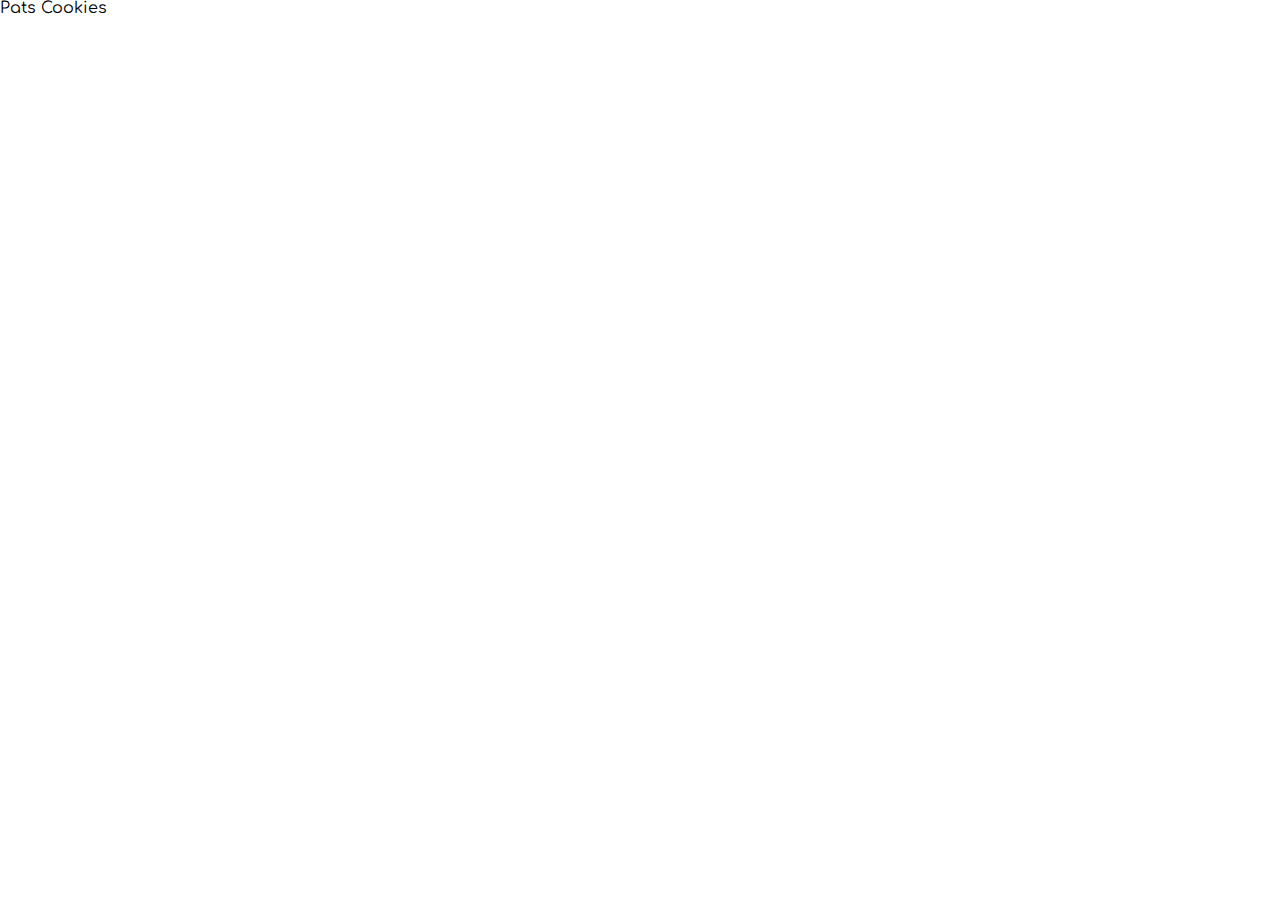
==== index.html @ 218260b9 "Finished styles on sales.html and pulled images into the project image folder." ====
<!DOCTYPE html>
<html lang="en">
      <!--Code Fellows: Week 2
    
    Description: Practice using HTML, CSS & JavaScript

    Author: Daniel Awesome
    Date: 07/20/2022
    
    File: sales.html-->
<head>
  <meta charset="UTF-8">
  <link rel="preconnect" href="https://fonts.googleapis.com">
  <link rel="preconnect" href="https://fonts.gstatic.com" crossorigin>
  <link href="https://fonts.googleapis.com/css2?family=Albert+Sans:wght@300&family=Comfortaa:wght@300&display=swap" rel="stylesheet">
  <link rel="preconnect" href="https://fonts.googleapis.com">
  <link rel="preconnect" href="https://fonts.gstatic.com" crossorigin>
  <link href="https://fonts.googleapis.com/css2?family=Albert+Sans:wght@300&family=Comfortaa:wght@300&family=Source+Code+Pro:wght@300&display=swap" rel="stylesheet">
  <title>Pats Cookie Stand</title>
  <link rel="stylesheet" href="css/reset.css">
  <link rel="stylesheet" href="css/style-index.css">
  <link rel="html" href="sales.html">
</head>
<body>
  <nav>
    <h1>Pats Cookies</h1>
  </nav>
</body>
</html>
---- css/style-index.css ----
html {
  font-family: 'Albert Sans', sans-serif;
  font-family: 'Comfortaa', cursive;
}
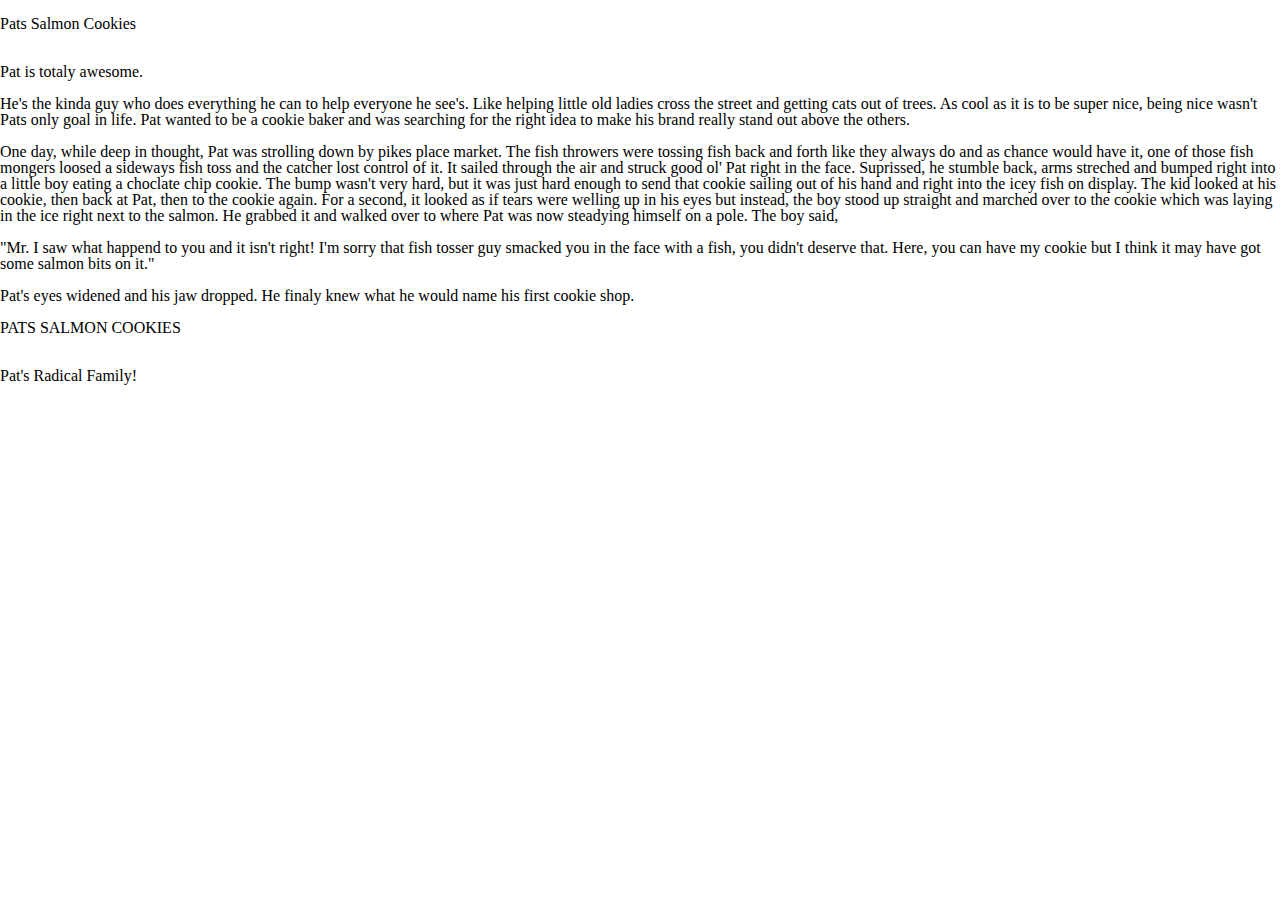
==== commit 8e0b0e74: "created wireframe html popluated with finalized text descriptions of the customers background." ====
--- a/index.html
+++ b/index.html
@@ -1,6 +1,6 @@
 <!DOCTYPE html>
 <html lang="en">
-      <!--Code Fellows: Week 2
+<!--Code Fellows: Week 2
     
     Description: Practice using HTML, CSS & JavaScript
 
@@ -8,22 +8,65 @@
     Date: 07/20/2022
     
     File: sales.html-->
+
 <head>
   <meta charset="UTF-8">
   <link rel="preconnect" href="https://fonts.googleapis.com">
   <link rel="preconnect" href="https://fonts.gstatic.com" crossorigin>
-  <link href="https://fonts.googleapis.com/css2?family=Albert+Sans:wght@300&family=Comfortaa:wght@300&display=swap" rel="stylesheet">
+  <link href="https://fonts.googleapis.com/css2?family=Albert+Sans:wght@300&family=Comfortaa:wght@300&display=swap"
+    rel="stylesheet">
   <link rel="preconnect" href="https://fonts.googleapis.com">
   <link rel="preconnect" href="https://fonts.gstatic.com" crossorigin>
-  <link href="https://fonts.googleapis.com/css2?family=Albert+Sans:wght@300&family=Comfortaa:wght@300&family=Source+Code+Pro:wght@300&display=swap" rel="stylesheet">
+  <link
+    href="https://fonts.googleapis.com/css2?family=Albert+Sans:wght@300&family=Comfortaa:wght@300&family=Source+Code+Pro:wght@300&display=swap"
+    rel="stylesheet">
   <title>Pats Cookie Stand</title>
   <link rel="stylesheet" href="css/reset.css">
   <link rel="stylesheet" href="css/style-index.css">
   <link rel="html" href="sales.html">
 </head>
+
 <body>
   <nav>
-    <h1>Pats Cookies</h1>
+    <img src="" alt="">
+    <h1>Pats Salmon Cookies</h1>
+    <img src="" alt="">
   </nav>
+  <main>
+    <section>
+      <aside>
+        <img src="" alt="">
+        <img src="" alt="">
+      </aside>
+      <article>
+        <p>Pat is totaly awesome.</p><br>
+        <p>He's the kinda guy who does everything he can to help everyone he see's. Like helping little old ladies cross
+          the street and getting cats out of trees. As cool as it is to be super nice, being nice wasn't Pats only goal
+          in life. Pat wanted to be a cookie baker and was searching for the right idea to make his brand really stand
+          out above the others.</p><br>
+        <p>One day, while deep in thought, Pat was strolling down by pikes place market. The fish throwers were tossing
+          fish back and forth like they always do and as chance would have it, one of those fish mongers loosed a
+          sideways fish toss and the catcher lost control of it. It sailed through the air and struck good ol' Pat right
+          in the face. Suprissed, he stumble back, arms streched and bumped right into a little boy eating a choclate
+          chip cookie. The bump wasn't very hard, but it was just hard enough to send that cookie sailing out of his
+          hand and right into the icey fish on display. The kid looked at his cookie, then back at Pat, then to the
+          cookie again. For a second, it looked as if tears were welling up in his eyes but instead, the boy stood up
+          straight and marched over to the cookie which was laying in the ice right next to the salmon. He grabbed it
+          and walked over to where Pat was now steadying himself on a pole. The boy said,</p><br>
+        <p>"Mr. I saw what happend to you and it isn't right! I'm sorry that fish tosser guy smacked you in the face
+          with a fish, you didn't deserve that. Here, you can have my cookie but I think it may have got some salmon
+          bits on it."</p><br>
+        <p>Pat's eyes widened and his jaw dropped. He finaly knew what he would name his first cookie shop.</p><br>
+        <h2>PATS SALMON COOKIES</h2>
+        <img src="" alt="">
+      </article>
+      <aside>
+        <img src="" alt="">
+        <p>Pat's Radical Family!</p>
+        <img src="" alt="">
+      </aside>
+    </section>
+  </main>
 </body>
+
 </html>--- a/css/style-index.css
+++ b/css/style-index.css
@@ -1,4 +1 @@
-html {
-  font-family: 'Albert Sans', sans-serif;
-  font-family: 'Comfortaa', cursive;
-}
+
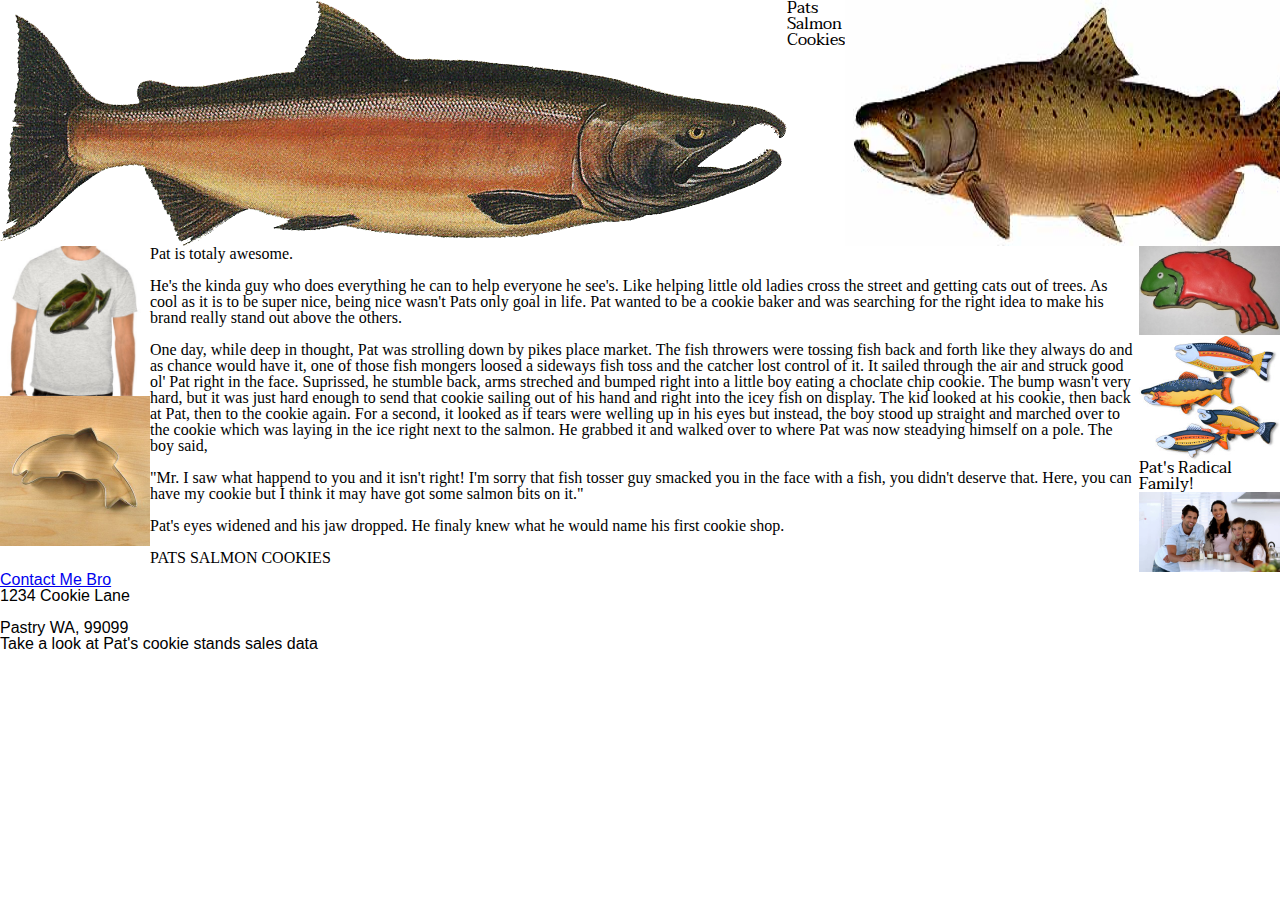
==== commit 6083bfbd: "Added some prototype css formating to index.html and removed footer rendering from app.js" ====
--- a/index.html
+++ b/index.html
@@ -13,13 +13,7 @@
   <meta charset="UTF-8">
   <link rel="preconnect" href="https://fonts.googleapis.com">
   <link rel="preconnect" href="https://fonts.gstatic.com" crossorigin>
-  <link href="https://fonts.googleapis.com/css2?family=Albert+Sans:wght@300&family=Comfortaa:wght@300&display=swap"
-    rel="stylesheet">
-  <link rel="preconnect" href="https://fonts.googleapis.com">
-  <link rel="preconnect" href="https://fonts.gstatic.com" crossorigin>
-  <link
-    href="https://fonts.googleapis.com/css2?family=Albert+Sans:wght@300&family=Comfortaa:wght@300&family=Source+Code+Pro:wght@300&display=swap"
-    rel="stylesheet">
+  <link href="https://fonts.googleapis.com/css2?family=Taviraj&display=swap" rel="stylesheet">
   <title>Pats Cookie Stand</title>
   <link rel="stylesheet" href="css/reset.css">
   <link rel="stylesheet" href="css/style-index.css">
@@ -28,15 +22,15 @@
 
 <body>
   <nav>
-    <img src="" alt="">
+    <img src="img/salmon.png" alt="a profile picture of a salmon">
     <h1>Pats Salmon Cookies</h1>
-    <img src="" alt="">
+    <img src="img/chinook.jpg" alt="a profile picture of a chinook">
   </nav>
   <main>
     <section>
       <aside>
-        <img src="" alt="">
-        <img src="" alt="">
+        <img src="img/shirt.jpg" alt="merch a pats cookie stand shirt">
+        <img src="img/cutter.jpeg" alt="merch of a salmon shaped cookie cutter">
       </aside>
       <article>
         <p>Pat is totaly awesome.</p><br>
@@ -58,14 +52,27 @@
           bits on it."</p><br>
         <p>Pat's eyes widened and his jaw dropped. He finaly knew what he would name his first cookie shop.</p><br>
         <h2>PATS SALMON COOKIES</h2>
-        <img src="" alt="">
       </article>
       <aside>
+        <img src="img/frosted-cookie.jpg" alt="pats cookie stand frosted cookie">
+        <img src="img/fish.jpg" alt="art of four salmon type fish swiming in a school formation">
         <img src="" alt="">
         <p>Pat's Radical Family!</p>
-        <img src="" alt="">
+        <img src="img/family.jpg" alt="pats family photo">
       </aside>
     </section>
+    <footer>
+      <ul>
+        <li><a href="mailto:fakeemailadress@notarealdomain.com">Contact Me Bro</a></li>
+        <li>
+          <p>1234 Cookie Lane</p><br>
+          <p>Pastry WA, 99099</p>
+        </li>
+        <li>Take a look at Pat's cookie stands sales data</li>
+        <li></li>
+      </ul>
+     
+    </footer>
   </main>
 </body>
 
--- a/css/style-index.css
+++ b/css/style-index.css
@@ -1 +1,32 @@
 
+nav, aside{
+  font-family: 'Taviraj', serif;
+  display: flex;
+  flex-direction: row;
+}
+
+section {
+  display: flex;
+  flex-direction: row;
+}
+
+aside{
+  display: flex;
+  flex-direction: column;
+}
+
+aside:first-of-type img{
+  width: 150px;
+}
+
+aside:last-of-type img{
+  width: 141px;
+}
+
+article {
+  font-family: Georgia, 'Times New Roman', Times, serif;
+}
+
+footer {
+  font-family: Arial, Helvetica, sans-serif;
+}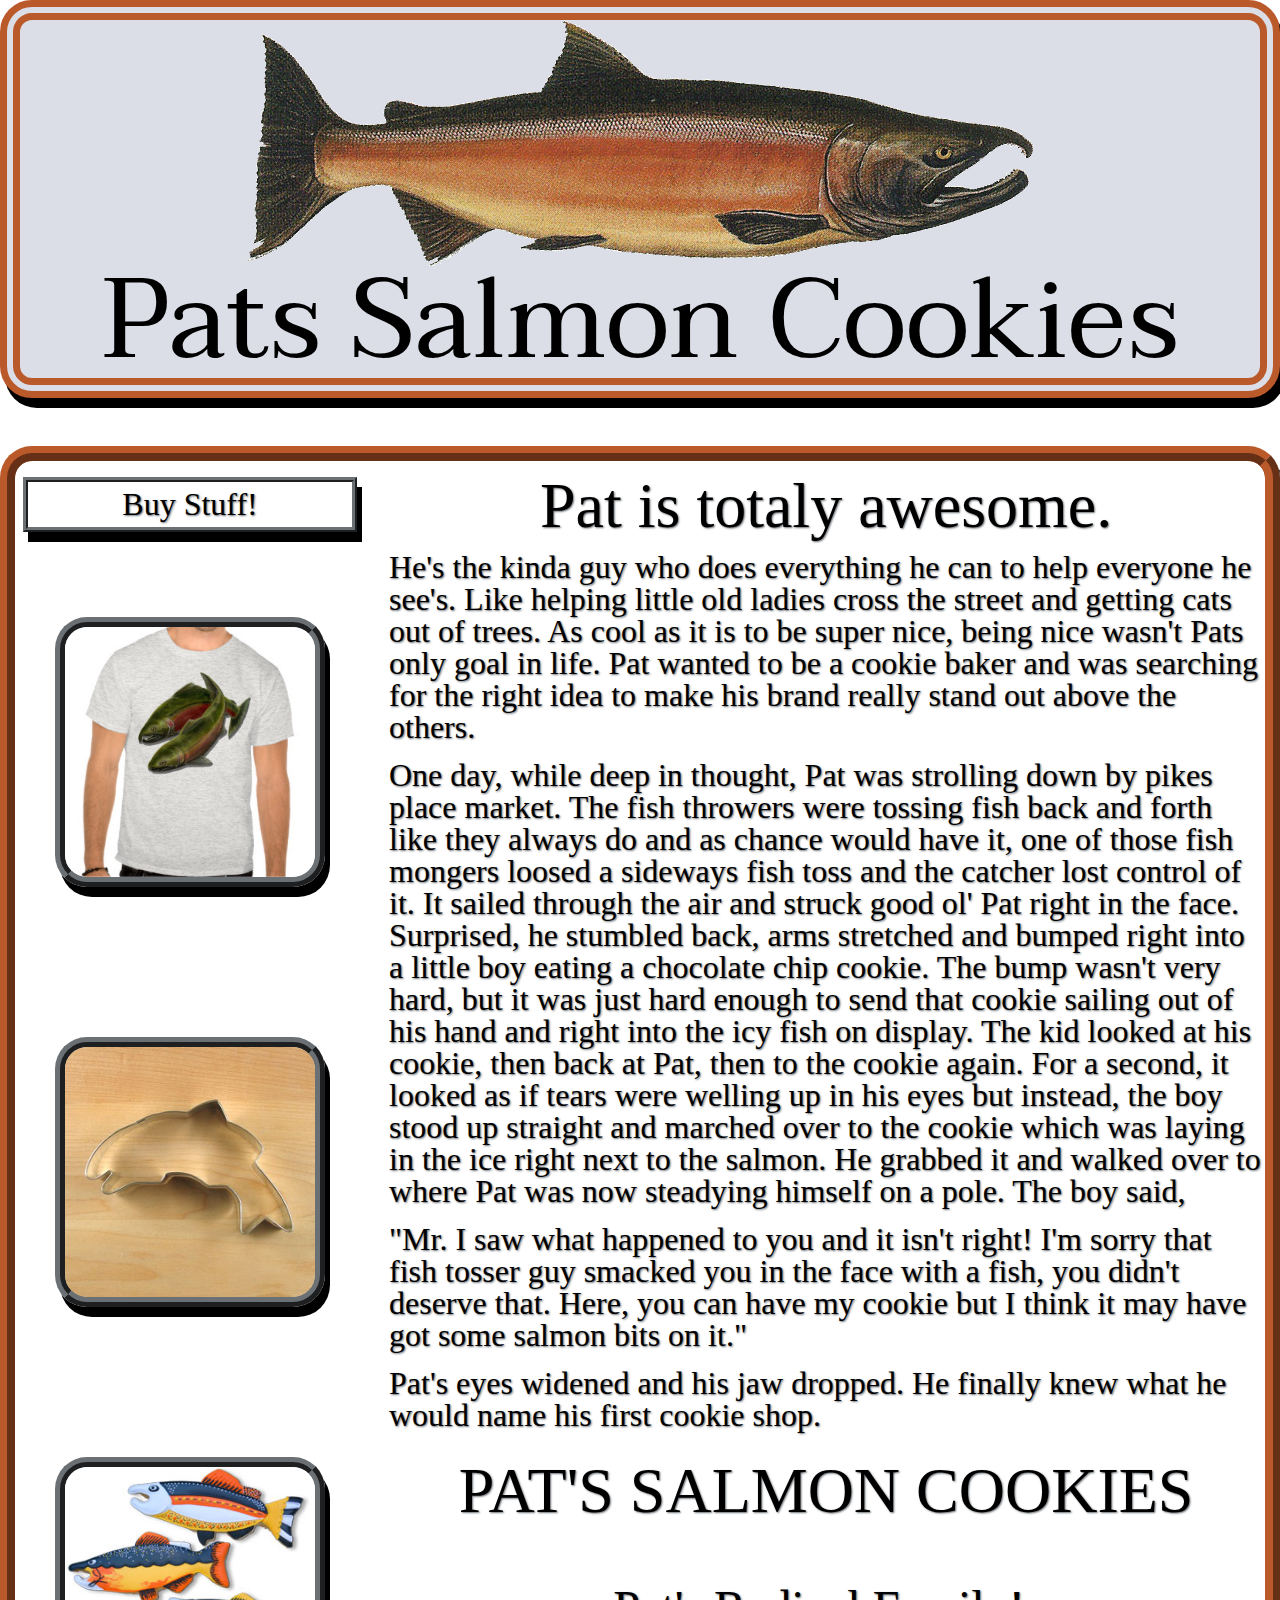
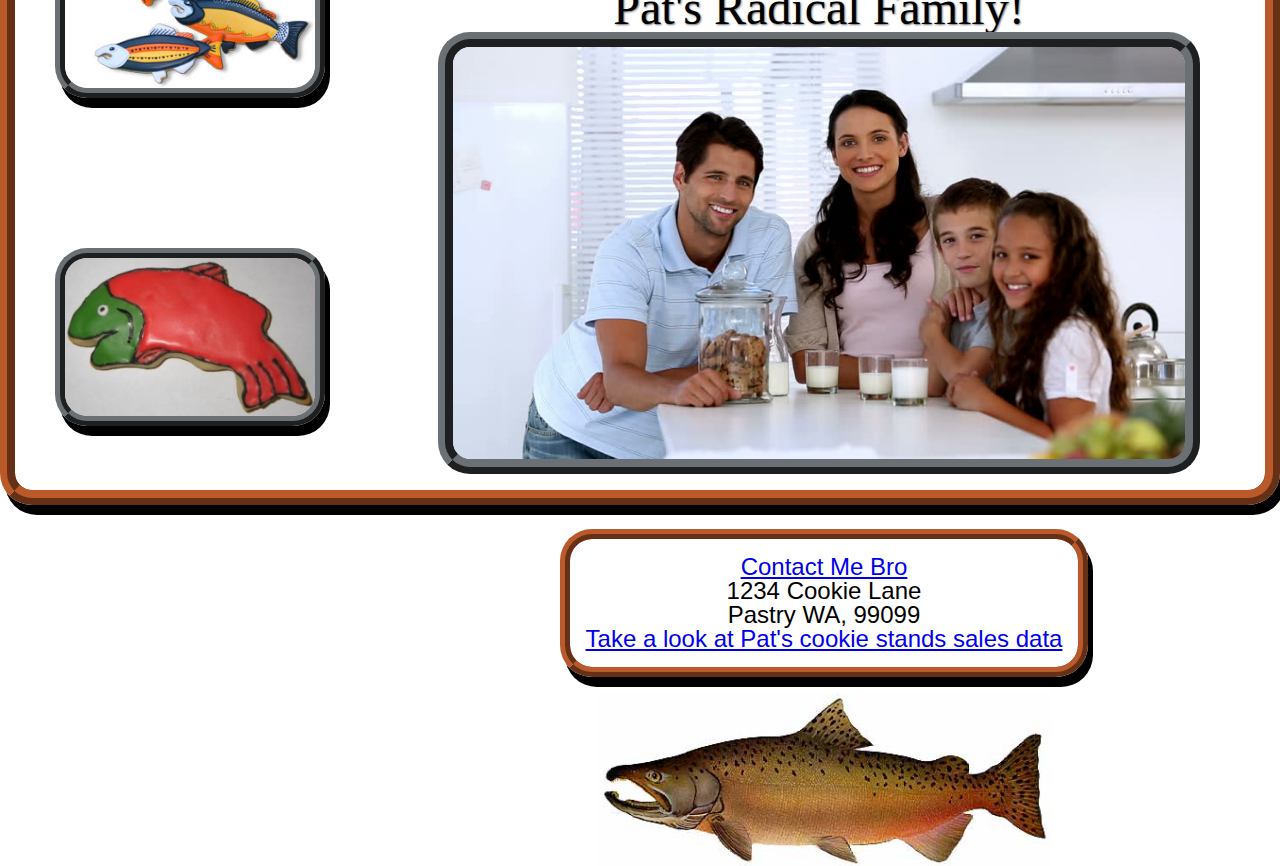
==== commit acdf34ea: "Finishing touches added to index, sales html and css.  Rearanged oder of operation in app.js to make" ====
--- a/index.html
+++ b/index.html
@@ -24,54 +24,57 @@
   <nav>
     <img src="img/salmon.png" alt="a profile picture of a salmon">
     <h1>Pats Salmon Cookies</h1>
-    <img src="img/chinook.jpg" alt="a profile picture of a chinook">
   </nav>
   <main>
     <section>
       <aside>
+        <h3>Buy Stuff!</h3>
         <img src="img/shirt.jpg" alt="merch a pats cookie stand shirt">
         <img src="img/cutter.jpeg" alt="merch of a salmon shaped cookie cutter">
+        <img src="img/fish.jpg" alt="pats cookie stand frosted cookie">
+        <img src="img/frosted-cookie.jpg" alt="pats cookie stand frosted cookie">
       </aside>
       <article>
-        <p>Pat is totaly awesome.</p><br>
-        <p>He's the kinda guy who does everything he can to help everyone he see's. Like helping little old ladies cross
-          the street and getting cats out of trees. As cool as it is to be super nice, being nice wasn't Pats only goal
-          in life. Pat wanted to be a cookie baker and was searching for the right idea to make his brand really stand
-          out above the others.</p><br>
-        <p>One day, while deep in thought, Pat was strolling down by pikes place market. The fish throwers were tossing
-          fish back and forth like they always do and as chance would have it, one of those fish mongers loosed a
-          sideways fish toss and the catcher lost control of it. It sailed through the air and struck good ol' Pat right
-          in the face. Suprissed, he stumble back, arms streched and bumped right into a little boy eating a choclate
-          chip cookie. The bump wasn't very hard, but it was just hard enough to send that cookie sailing out of his
-          hand and right into the icey fish on display. The kid looked at his cookie, then back at Pat, then to the
-          cookie again. For a second, it looked as if tears were welling up in his eyes but instead, the boy stood up
-          straight and marched over to the cookie which was laying in the ice right next to the salmon. He grabbed it
-          and walked over to where Pat was now steadying himself on a pole. The boy said,</p><br>
-        <p>"Mr. I saw what happend to you and it isn't right! I'm sorry that fish tosser guy smacked you in the face
-          with a fish, you didn't deserve that. Here, you can have my cookie but I think it may have got some salmon
-          bits on it."</p><br>
-        <p>Pat's eyes widened and his jaw dropped. He finaly knew what he would name his first cookie shop.</p><br>
-        <h2>PATS SALMON COOKIES</h2>
+        <div>
+          <h2>Pat is totaly awesome.</h2>
+          <p>He's the kinda guy who does everything he can to help everyone he see's. Like helping little old ladies
+            cross
+            the street and getting cats out of trees. As cool as it is to be super nice, being nice wasn't Pats only
+            goal
+            in life. Pat wanted to be a cookie baker and was searching for the right idea to make his brand really stand
+            out above the others.</p><br>
+          <p>One day, while deep in thought, Pat was strolling down by pikes place market. The fish throwers were
+            tossing
+            fish back and forth like they always do and as chance would have it, one of those fish mongers loosed a
+            sideways
+            fish toss and the catcher lost control of it. It sailed through the air and struck good ol' Pat right
+            in the face. Surprised, he stumbled back, arms stretched and bumped right into a little boy eating a
+            chocolate
+            chip cookie. The bump wasn't very hard, but it was just hard enough to send that cookie sailing out of his
+            hand and right into the icy fish on display. The kid looked at his cookie, then back at Pat, then to the
+            cookie again. For a second, it looked as if tears were welling up in his eyes but instead, the boy stood up
+            straight and marched over to the cookie which was laying in the ice right next to the salmon. He grabbed it
+            and walked over to where Pat was now steadying himself on a pole. The boy said,</p><br>
+          <p>"Mr. I saw what happened to you and it isn't right! I'm sorry that fish tosser guy smacked you in the face
+            with a fish, you didn't deserve that. Here, you can have my cookie but I think it may have got some salmon
+            bits on it."</p><br>
+          <p>Pat's eyes widened and his jaw dropped. He finally knew what he would name his first cookie shop.</p><br>
+          <h2>PAT'S SALMON COOKIES</h2>
+        </div>
+        <div>
+          <h4>Pat's Radical Family!</h4>
+          <img src="img/family.jpg" alt="pats family photo">
+        </div>
       </article>
-      <aside>
-        <img src="img/frosted-cookie.jpg" alt="pats cookie stand frosted cookie">
-        <img src="img/fish.jpg" alt="art of four salmon type fish swiming in a school formation">
-        <img src="" alt="">
-        <p>Pat's Radical Family!</p>
-        <img src="img/family.jpg" alt="pats family photo">
-      </aside>
     </section>
     <footer>
       <ul>
         <li><a href="mailto:fakeemailadress@notarealdomain.com">Contact Me Bro</a></li>
-        <li>
-          <p>1234 Cookie Lane</p><br>
-          <p>Pastry WA, 99099</p>
-        </li>
-        <li>Take a look at Pat's cookie stands sales data</li>
-        <li></li>
+        <li>1234 Cookie Lane</li>
+        <li>Pastry WA, 99099</li>
+        <li><a href="sales.html">Take a look at Pat's cookie stands sales data</a></li>
       </ul>
-     
+      <img src="img/chinook.jpg" alt="a profile picture of a chinook">
     </footer>
   </main>
 </body>
--- a/css/style-index.css
+++ b/css/style-index.css
@@ -1,32 +1,150 @@
+html {
+  display: flex;
+  flex-direction: column;
+  justify-content: center;
+  align-items: center;
+}
 
-nav, aside{
+body {
+  max-width: 1600px;
+  height: auto;
+}
+
+nav {
   font-family: 'Taviraj', serif;
   display: flex;
-  flex-direction: row;
+  flex-direction: column;
+  align-items: center;
+  background-color: #DBDEE7;
+  box-shadow: 5px 10px black;
+  border: double 20px #BA592A;
+  border-radius: 2em 2em 2em 2em;
+}
+
+h1 {
+  font-size: 7em;
 }
 
 section {
   display: flex;
   flex-direction: row;
+  margin-top: 3em;
+  box-shadow: 5px 10px black;
+  border: 15px ridge #BA592A;
+  border-radius: 2em 2em 2em 2em;
 }
 
-aside{
+aside {
   display: flex;
   flex-direction: column;
+  justify-content: space-between;
+  margin-left: 0.5em;
 }
 
-aside:first-of-type img{
-  width: 150px;
+aside h3 {
+  margin-top: 0.5em;
+  border: 5px ridge #6B7075;
+  box-shadow: 5px 10px black;
 }
 
-aside:last-of-type img{
-  width: 141px;
+aside img {
+  border: 10px ridge #6B7075;
+  border-radius: 2em 2em 2em 2em;
+  margin: 0 2em 4em 2em;
+  box-shadow: 5px 10px black;
+}
+
+aside:last-of-type img {
+  width: 250px;
 }
 
 article {
+  display: flex;
+  flex-direction: column;
+  margin-left: 1em;
   font-family: Georgia, 'Times New Roman', Times, serif;
+}
+
+article div:first-of-type {
+  width: 98%;
+  margin-left: 1em;
+}
+
+h2 {
+  font-size: 4em;
+  text-align: center;
+  text-shadow: 1px 1px 2px #6B7075;
+  padding: 0.2em 0 0.2em 0;
+}
+
+p {
+  font-size: 2em;
+  text-shadow: 1px 1px 2px #6B7075;
+}
+
+article div:last-of-type {
+  display: flex;
+  flex-direction: column;
+  align-items: center;
+  margin-bottom: 1em;
+}
+
+h4 {
+  margin-top: 1em;
+  font-size: 3em;
+  text-align: center;
+  text-shadow: 1px 1px 2px #6B7075;
+  border-radius: 0.5em 0.5em 0 0;
+}
+
+article div:last-of-type img {
+  border: 15px ridge #6B7075;
+  border-radius: 2em 2em 2em 2em;
+  max-width: 82%;
+}
+
+h3 {
+  font-size: xx-large;
+  text-align: center;
+  text-shadow: 1px 1px 2px #6B7075;
+  padding: 0.2em 0 0.2em 0;
 }
 
 footer {
   font-family: Arial, Helvetica, sans-serif;
+  display: flex;
+  flex-direction: column;
+  justify-content: center;
+  align-items: center;
+  margin-top: 1.5em;
+  margin-left: 23em;
+}
+
+footer ul {
+  text-align: center;
+  border: 10px ridge #BA592A;
+  box-shadow: 5px 10px black;
+  border-radius: 2em;
+  padding: 1em;
+}
+
+footer li {
+  font-size: x-large;
+}
+
+footer li:first-of-type:link,
+footer li:first-of-type:visited,
+footer li:last-of-type:link,
+footer li:last-of-type:visited {
+  font-size: x-large;
+}
+
+footer li:first-of-type:hover,
+footer li:last-of-type:hover {
+  font-size: xx-large;
+}
+
+footer img {
+  max-width: 50%;
+  margin-top: 1em
 }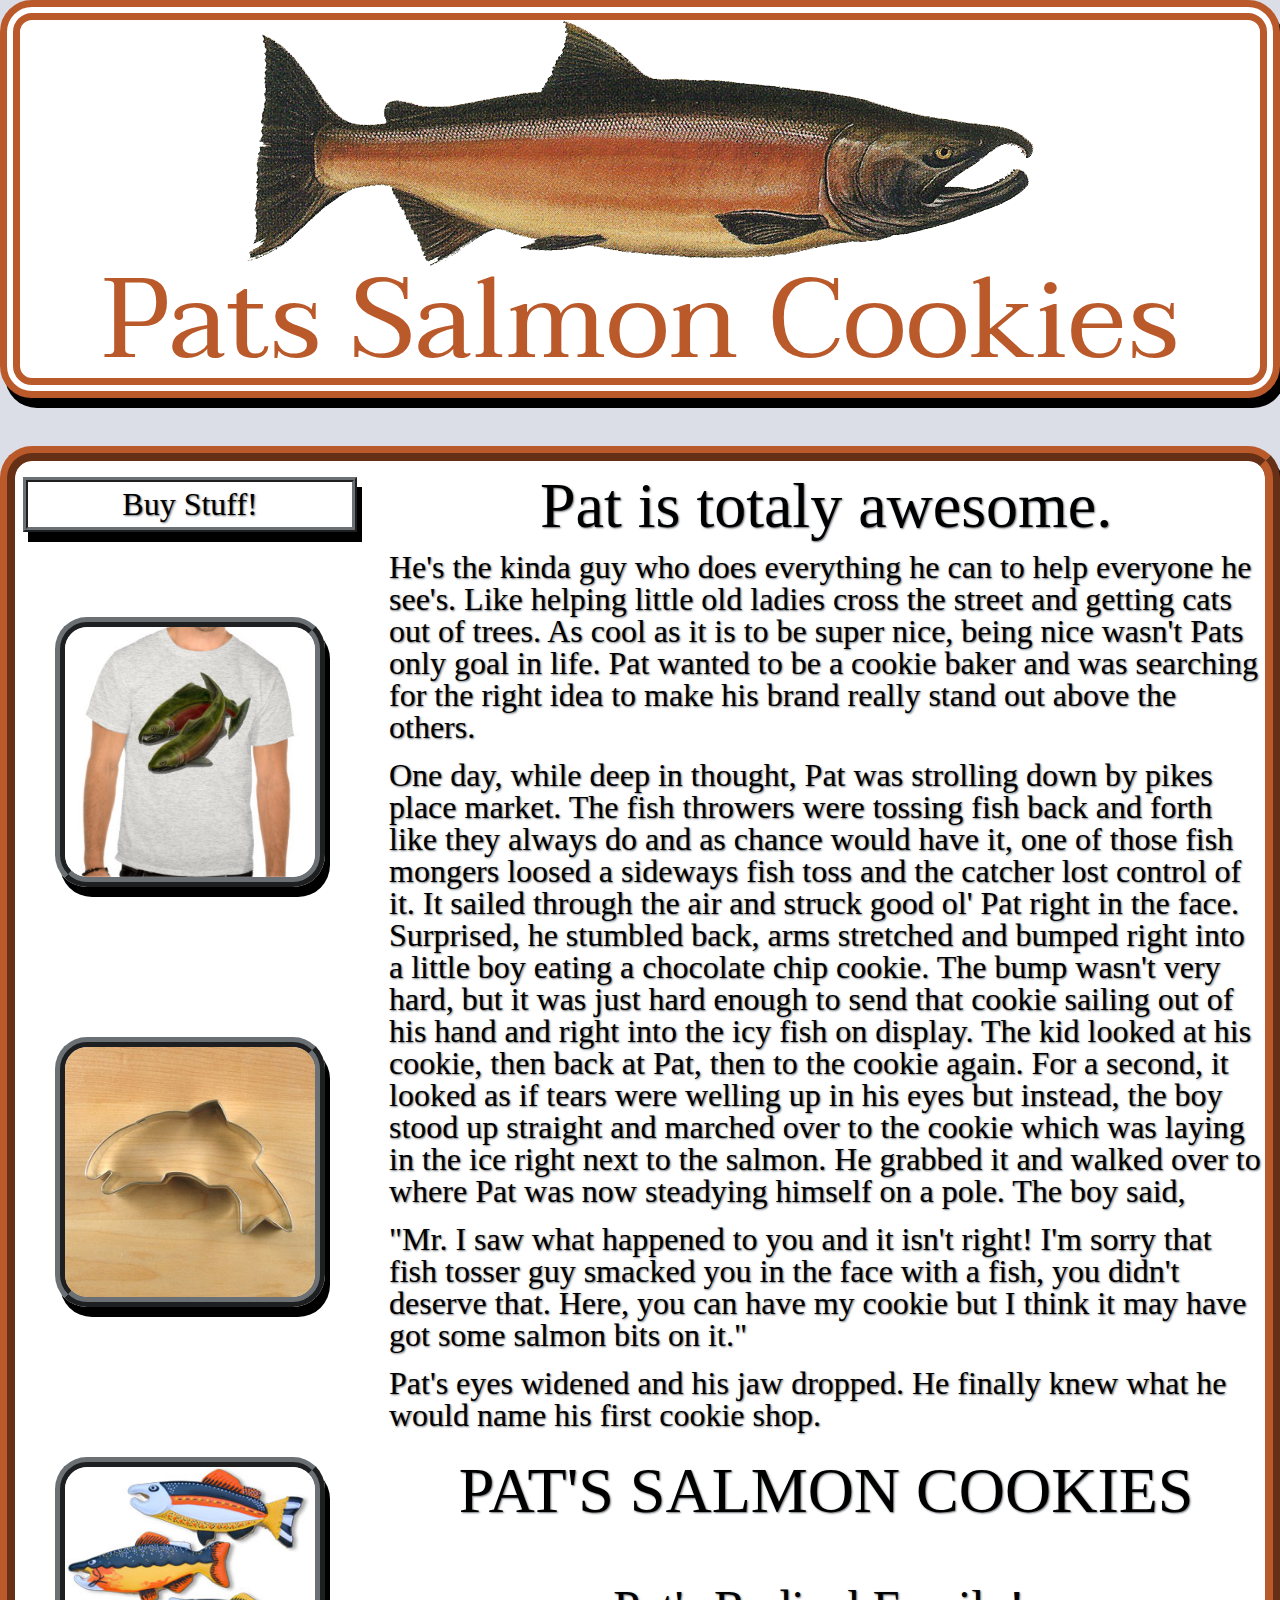
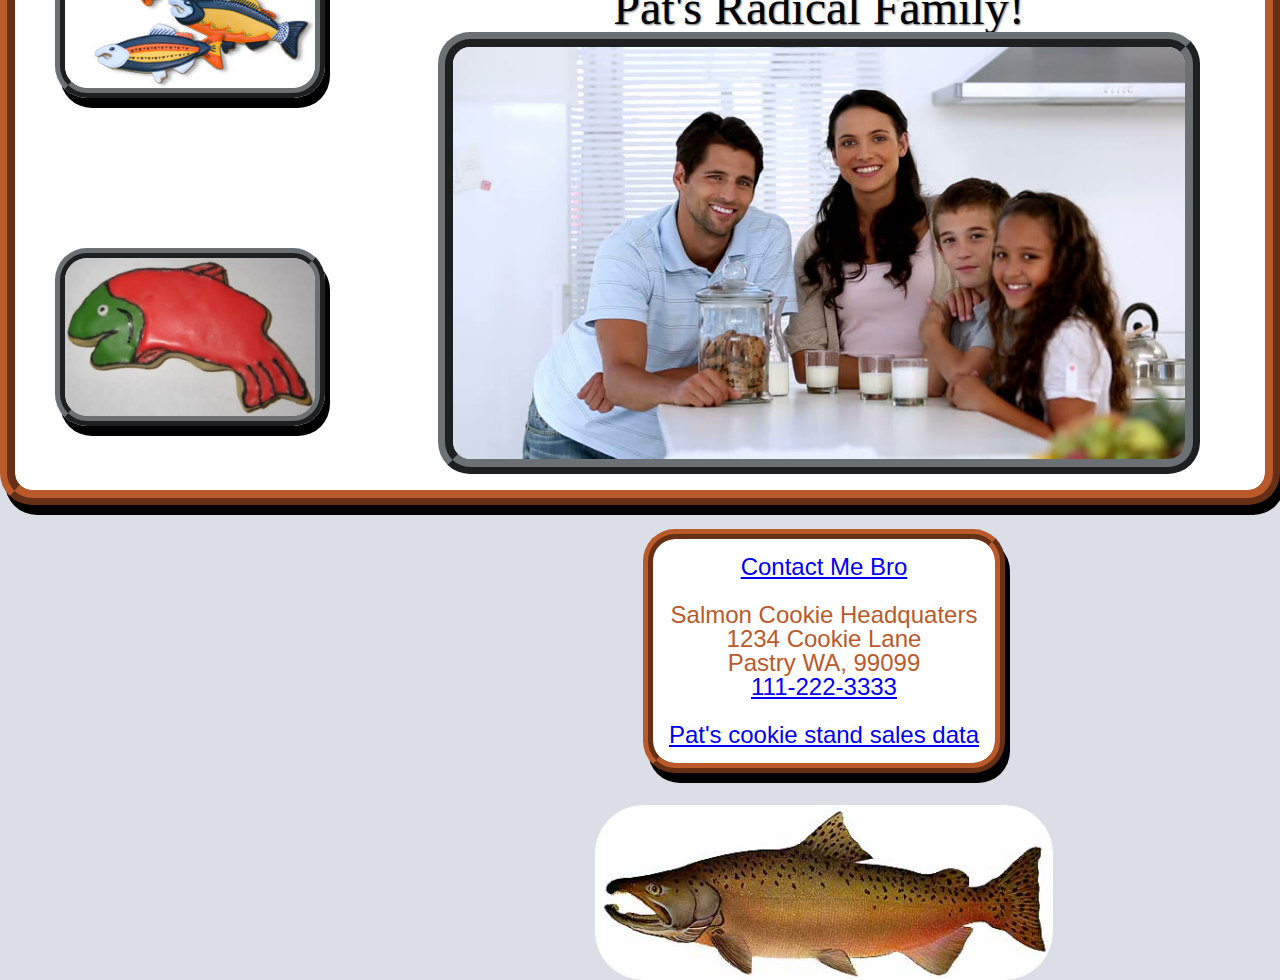
==== commit 5ac5ee57: "Added some color changes to index.html and a little bit cosmetic formatting." ====
--- a/index.html
+++ b/index.html
@@ -70,9 +70,11 @@
     <footer>
       <ul>
         <li><a href="mailto:fakeemailadress@notarealdomain.com">Contact Me Bro</a></li>
+        <li>Salmon Cookie Headquaters</li>
         <li>1234 Cookie Lane</li>
         <li>Pastry WA, 99099</li>
-        <li><a href="sales.html">Take a look at Pat's cookie stands sales data</a></li>
+        <li><a href="tel:1112223333">111-222-3333</a></li>
+        <li><a href="sales.html">Pat's cookie stand sales data</a></li>
       </ul>
       <img src="img/chinook.jpg" alt="a profile picture of a chinook">
     </footer>
--- a/css/style-index.css
+++ b/css/style-index.css
@@ -3,6 +3,7 @@
   flex-direction: column;
   justify-content: center;
   align-items: center;
+  background-color: #DBDEE7;
 }
 
 body {
@@ -15,7 +16,7 @@
   display: flex;
   flex-direction: column;
   align-items: center;
-  background-color: #DBDEE7;
+  background-color: white;
   box-shadow: 5px 10px black;
   border: double 20px #BA592A;
   border-radius: 2em 2em 2em 2em;
@@ -23,9 +24,11 @@
 
 h1 {
   font-size: 7em;
+  color: #BA592A;
 }
 
 section {
+  background-color: white;
   display: flex;
   flex-direction: row;
   margin-top: 3em;
@@ -111,6 +114,7 @@
 }
 
 footer {
+  color: #BA592A;
   font-family: Arial, Helvetica, sans-serif;
   display: flex;
   flex-direction: column;
@@ -121,6 +125,7 @@
 }
 
 footer ul {
+  background-color: white;
   text-align: center;
   border: 10px ridge #BA592A;
   box-shadow: 5px 10px black;
@@ -130,6 +135,14 @@
 
 footer li {
   font-size: x-large;
+}
+
+footer li:first-of-type {
+  margin-bottom: 1em;
+}
+
+footer li:last-of-type {
+  margin-top: 1em;
 }
 
 footer li:first-of-type:link,
@@ -146,5 +159,7 @@
 
 footer img {
   max-width: 50%;
-  margin-top: 1em
-}+  margin-top: 2em;
+  border: 1px solid white;
+  border-radius: 3em;
+}
